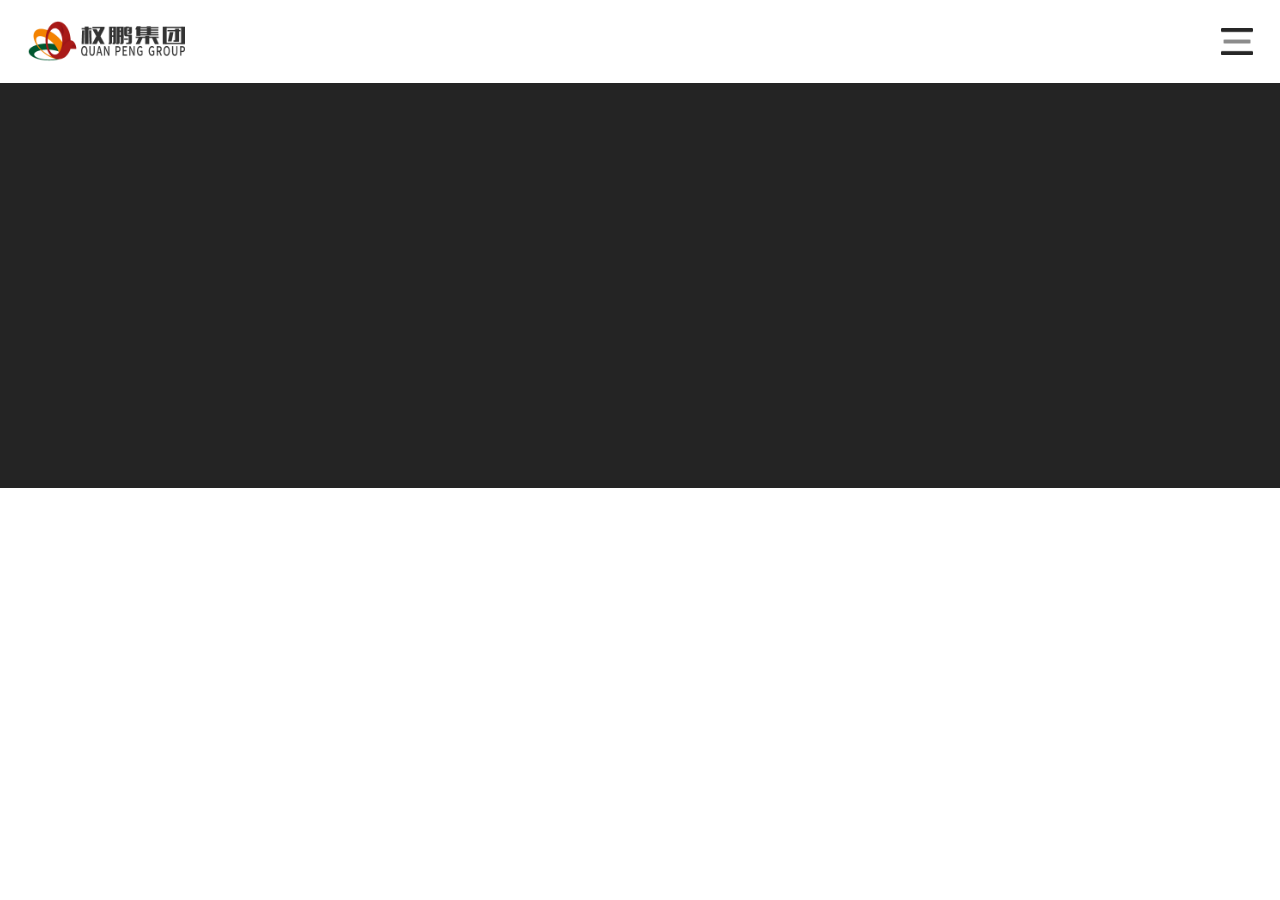
==== AboutUs.html @ d86e91b7 "移动端官网" ====
<!DOCTYPE html>
<html lang="en">
<head>
    <meta charset="UTF-8">
    <meta name="viewport" content="width=device-width, initial-scale=1.0">
    <title>走进权鹏</title>
    <link rel="stylesheet" href="css/reset.css">
    <link rel="stylesheet" href="css/common.css">
    <link rel="stylesheet" href="css/enterQP.css">
</head>
<body>
    <div class="box">
        <!-- 头 -->
        <div class="header"></div>
        <div class="box1"></div>
        <!-- 图片 -->
        <!-- <div class="enterQP_bg">
            <img src="images/enterQP_bg.png" alt="">
        </div> -->
        <!-- 企业介绍 -->
        <!-- <div class="introduce">
            <div class="introduceHead">
                企业介绍
                <span>SOLVE</span>
            </div>
            <div class="introduceCont">
                权鹏集团创始于2006年，致力于构筑全方位产业集群模式，建立完善的企业生命周期服务。总部坐落于美丽的天津。旗下设立有北京、上海、宁波、深圳、广州、杭州、西宁等分公司。是首批进入企业工商服务的机构之一，有着多年企业服务的经验，为服务于广大客户创造优良基础。
                权鹏集团以商事服务、财税筹划为基础；资质审批、高新专利为两翼；企业咨询、企业培训为龙头，布局产业集群化战略，坚持以人为本，服务至上的核心价值观，发扬权鹏人勇于开拓不断创新的精神，以“助力企业快速成长”为使命，不断提升集团的服务标准，秉承客户至上的服务理念，推出定制化服务模式。
                现下我们集团旗下拥有一支业务素质过硬、职业道德优良、人才结构合理的优秀团队，为“打造企业服务国际知名品牌”的集团愿景砥砺前行。
                权鹏集团是天津滨海交易市场股份公司OTC指定品牌、长期与商务部、天津商务委、天津市金融办以及全市二十多家产业园及招商部保持密切合作关系，曾为天津招商引资、企业投资项目提供产业导向、投资政策、审批程序、财务税务等全方面的咨询服务。在布局整合行业优质资源的同时，深耕企业服务，在多个领域不断探索创新。
            </div>
        </div> -->



        <!-- 脚 -->
        <div class="footer"></div>
    </div>


</body>
<script src="js/jquery-3.5.1.min.js"></script>
<script src="js/rem.js"></script>
<script src="js/common.js"></script>
<script src="js/enterQP.js"></script>
<script src="https://res.wx.qq.com/open/js/jweixin-1.0.0.js"></script>
<script>
    $.post(localStorage.getItem('http') + 'module/get_about_us_info',{},function(res){
        // console.log(res.data);
        var html= '';
        $.each(res.data,function(k,v){
            var img = v.pic_url
            html += '<div class="enterQP_bg">'
            html += '<img src="'+ img +'" alt="">'
            html += '</div>'
            html += '<div class="introduce">'
            html += '<div class="introduceHead">'
            html += ''+ v.title +''
            html += '<span>'+ v.title_en +'</span>'
            html += '</div>'
            html += '<div class="introduceCont">'
            html += ''+ v.info +''
            html += '</div>'
            html += '</div>'

        })
        $('.box1').html(html);


    })
</script>
</html>
---- css/common.css ----
.box{
    float: left;
    width: 100%;
    font-size: 0.14rem;
    padding: 0.98rem 0 0 0;
    box-sizing: border-box;
}
header{
    position: fixed;
    top: 0;
    left: 0;
    width: 100%;
    height: 0.98rem;
    background-color: #fff;
    padding: 0.24rem 0.32rem;
    box-sizing: border-box;
    z-index: 9999;
}
.headLead{
    float: left;
}
.headLead img{
    width: 1.87rem;
    height: 0.5rem;
}
.headRigh{
    float: right;
}
.headRigh img{
    margin-top: 0.09rem;
    width: 0.38rem;
    height: 0.32rem;
}
footer{
    float: left;
    width: 100%;
    height: 4.8rem;
    background: #242424;
    padding: 0.32rem;
    box-sizing: border-box;
}
.footerTop{
    float: left;
    width: 100%;
    border-bottom: 1px solid #000000;
    padding: 0 0 0.24rem 0;
    box-sizing: border-box;
}
.footerTop span{
    color: #FFFFFF;
}
.footerTop p{
    float: left;
    width: 5.2rem;
}
.footerTop1,.footerTop2{
    float: left;
    height: 0.38rem;
    width: 100%;
    font-size: 0.28rem;
    font-weight: 400;
    line-height: 0.38rem;
    color: #999999;
}
.footerTop2,.footerTop3{
    margin-top: 0.32rem;
}
.footerTop3{
    float: left;
    width: 100%;
    font-size: 0.28rem;
    font-weight: 400;
    line-height: 0.38rem;
    color: #999999;
}
.imgBox{
    float: left;
    width: 0.48rem;
}
.footerTop1 img{
    float: left;
    margin-top: 0.08rem;
    width: 0.32rem;
    height: 0.24rem;
}
.footerTop2 img{
    float: left;
    margin-top: 0.07rem;
    width: 0.26rem;
    height: 0.26rem;
}
.footerTop3 img{
    float: left;
    margin-top: 0.03rem;
    width: 0.25rem;
    height: 0.32rem;
}
.footerBot{
    float: left;
    width: 100%;
    padding: 0.24rem 0 0 0;
    box-sizing: border-box;
}
.footerBot p{
    float: left;
    width: 100%;
    font-size: 0.24rem;
    font-weight: 400;
    line-height: 0.48rem;
    color: #999999;
    text-align: center;
}
.baianBox{
    float: left;
    /* margin-top: 0.24rem; */
    margin-top: 0.14rem;
    width: 100%;
    font-size: 0.24rem;
    font-weight: 400;
    line-height: 0.32rem;
    color: #999999;
    text-align: center;
}
.baianBox img{
    margin-top: 0.02rem;
    width: 0.26rem;
    height: 0.26rem;
}
/* 弹出层 */
.popupBox{
    display: none;
    position: fixed;
    left: 0;
    right: 0;
    top: 0;
    bottom: 0;
    background-color: rgba(0, 0, 0, 0.35);
}
.popup{
    /* display: none; */
    float: left;
    width: 70%;
    height: 100%;
    background-color: #000000;
    padding: 0 0.32rem;
    box-sizing: border-box;
    overflow-y: scroll;
}
.logoBox{
    position: absolute;
    top: 0;
    left: 0;
    float: left;
    width: 70%;
    height: 1.06rem;
    padding: 0 0 0 0.32rem;
    box-sizing: border-box;
    /* border-bottom: 2px solid #2D2D2F;
    box-sizing: border-box; */
    background-color: #000000;
}
.logoBox img{
    float: left;
    margin-top: 0.28rem;
    width: 1.84rem;
    height: 0.5rem;
}
.popup ul{
    float: left;
    margin-top: 1.06rem;
    width: 100%;
}
.popup a{
    float: left;
    width: 100%;
}
.popup ul li{
    float: left;
    width: 100%;
    height: 0.93rem;
    line-height: 0.93rem;
    font-size: 0.32rem;
    font-family: PingFang SC;
    font-weight: 400;
    color: #DDDDDD;
    overflow: hidden;
    border-bottom: 2px solid #2D2D2F;
    box-sizing: border-box;

}
a:link, a:visited{
    color: #999999;
}
---- css/enterQP.css ----
.box1{
    float: left;
    width: 100%;
}
.enterQP_bg{
    float: left;
    width: 100%;
    height: 3rem;
}
.enterQP_bg img{
    float: left;
    width: 100%;
    height: 100%;
    object-fit: cover;
}
.introduce{
    float: left;
    width: 100%;
    padding: 0.6rem 0.32rem;
    box-sizing: border-box;
}
.introduceHead{
    position: relative;
    float: left;
    width: 100%;
    font-size: 0.35rem;
    font-family: Microsoft YaHei;
    color: #333333;
    text-align: center;
}
.introduceHead span{
    position: absolute;
    left: 0;
    top: -0.25rem;
    width: 100%;
    font-size: 0.64rem;
    font-family: Roboto;
    font-weight: bold;
    color: #cccccc;
    opacity: 0.2;
    text-transform: uppercase;
    text-align: center;
}
.introduceCont{
    float: left;
    margin-top: 0.36rem;
    width: 100%;
    font-size: 0.26rem;
    line-height: 0.52rem;
    color: #666666;
    text-indent: 2em;
    margin-bottom: 0.36rem;
}
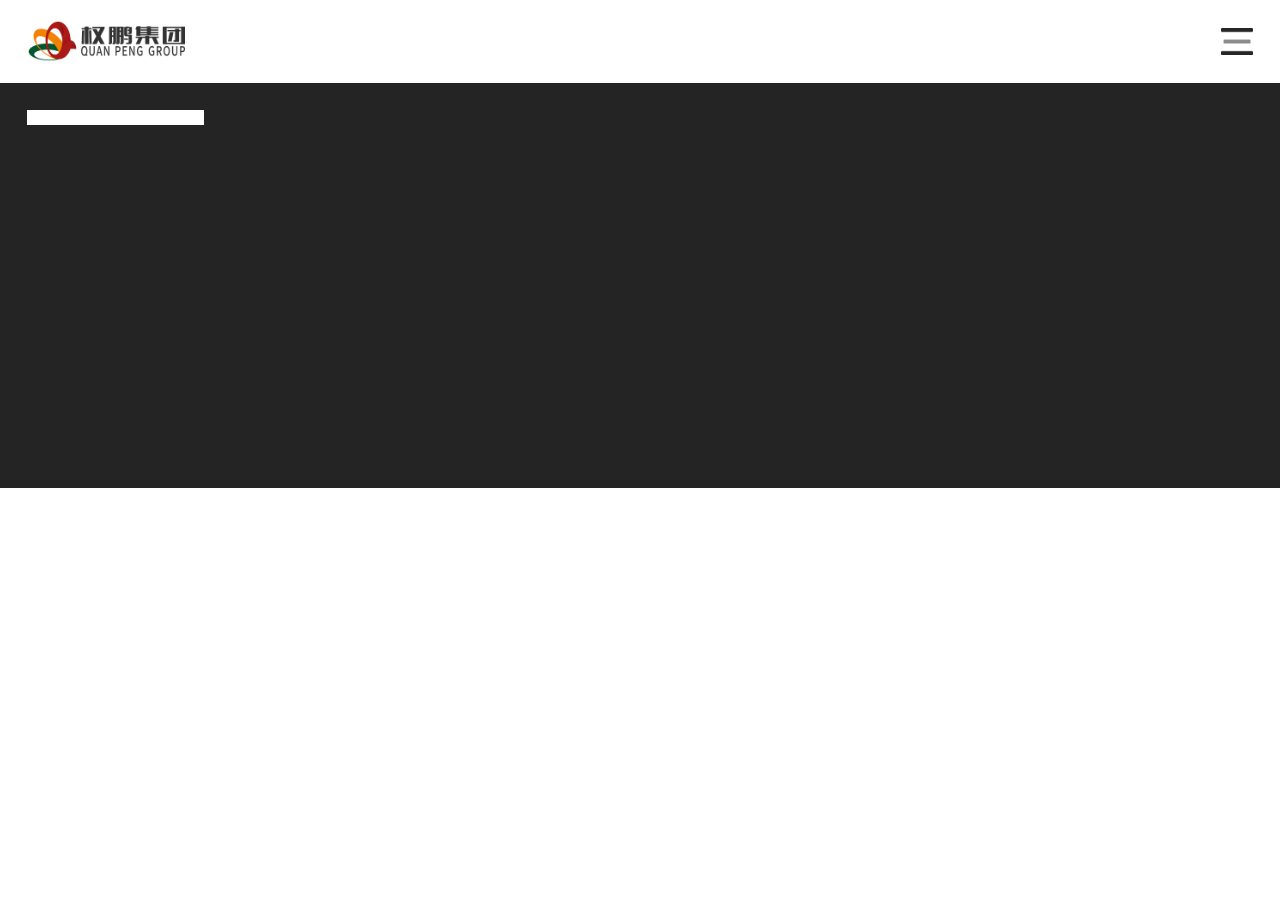
==== commit 71bab665: "手机官网软件开发页" ====
--- a/AboutUs.html
+++ b/AboutUs.html
@@ -1,5 +1,14 @@
 <!DOCTYPE html>
 <html lang="en">
+<script>
+    var _hmt = _hmt || [];
+    (function() {
+        var hm = document.createElement("script");
+        hm.src = "https://hm.baidu.com/hm.js?174ed9804ea40f6ed7a93e63c2a4c7d1";
+        var s = document.getElementsByTagName("script")[0];
+        s.parentNode.insertBefore(hm, s);
+    })();
+</script>
 <head>
     <meta charset="UTF-8">
     <meta name="viewport" content="width=device-width, initial-scale=1.0">
--- a/css/common.css
+++ b/css/common.css
@@ -4,6 +4,7 @@
     font-size: 0.14rem;
     padding: 0.98rem 0 0 0;
     box-sizing: border-box;
+    background-color: #ffffff;
 }
 header{
     position: fixed;
--- a/css/enterQP.css
+++ b/css/enterQP.css
@@ -5,12 +5,12 @@
 .enterQP_bg{
     float: left;
     width: 100%;
-    height: 3rem;
+    /*height: 3rem;*/
 }
 .enterQP_bg img{
     float: left;
     width: 100%;
-    height: 100%;
+    /*height: 100%;*/
     object-fit: cover;
 }
 .introduce{
